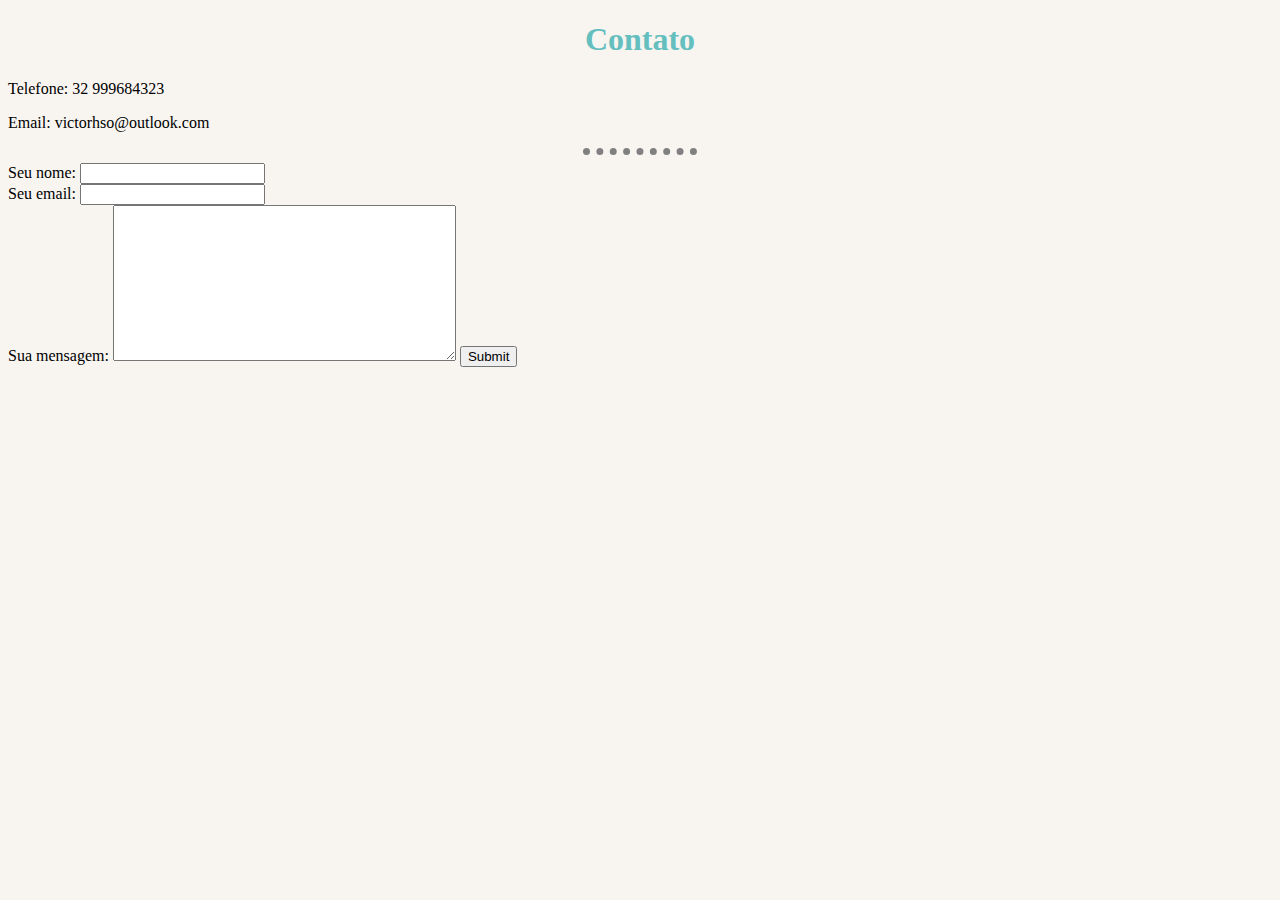
==== contato.html @ a668f1fc "Add files via upload" ====
<!DOCTYPE html>
<html lang="en" dir="ltr">
  <head>
    <meta charset="utf-8">
    <title>Contato</title>
    <link rel="stylesheet" href="css/styles.css">
  </head>
  <body>
    <h1 align="center">Contato</h1>
    <p>Telefone: 32 999684323 </p>
    <p>Email: victorhso@outlook.com</p>
    <hr>


    <form action="mailto:victorhso@outlook.com" method="post" enctype="text/plain">
      <label for="">Seu nome:</label>
      <input type="text" name="yourName" value=""><br>
      <label>Seu email: </label>
      <input type="email" name="yourEmail" value=""><br>
      <label>Sua mensagem: </label>
      <textarea name="yourMessage" rows="10" cols="40"></textarea>
      <input type="submit" name="">
    </form>

  </body>
</html>
---- css/styles.css ----
body {
    background-color: #f8f5f1;
  }

  hr {
    border-style: dotted;
    border-width: 7px 0 0;
    width: 9%;
    border-color: grey;
    /* A syntax do border-style é apenas um valor se aplica a todas as bordas
    quando se tem dois valores o primeiro se aplica a borda superior e inferior,
    e o segundo valor às laterais
    Quando se tem tres valores o primeiro se aplica à mergem superior, o segundo
    às margens laterais e o terceiro à margem inferior ou seja, uma solução alterativa
    e provavelmente mais adequada para o problema seria

    border-style:dotted none none;

    alternativamente
    border-top-style:dotted;
    border-style:none; */
  }

  img {
    height: 150px;
    width: 200px;
  }

  h3 {
    color:#66BFBF;
  }

  h1 {
    color:#66BFBF;
  }
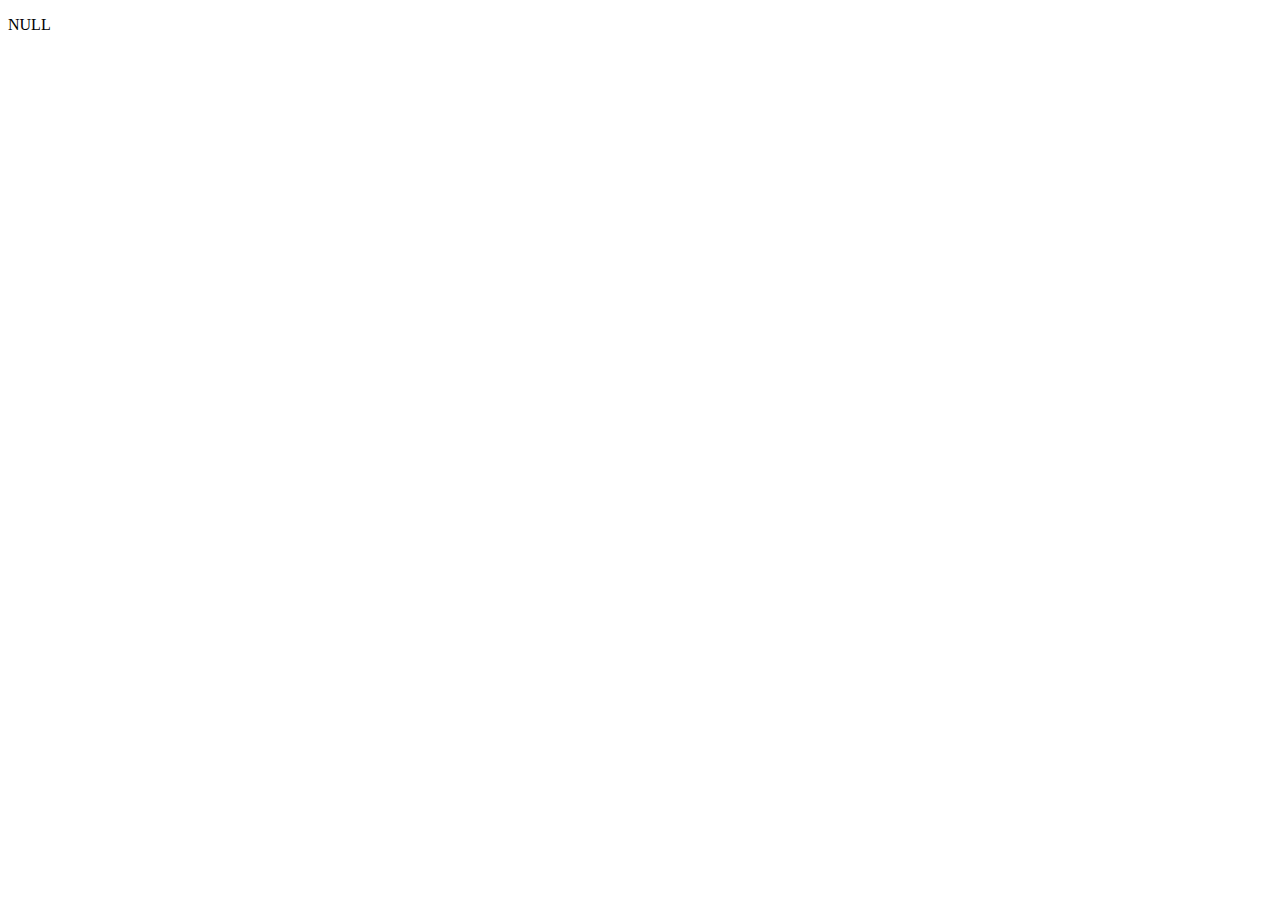
==== commit 28307dc2: "Update contato.html" ====
--- a/contato.html
+++ b/contato.html
@@ -6,21 +6,6 @@
     <link rel="stylesheet" href="css/styles.css">
   </head>
   <body>
-    <h1 align="center">Contato</h1>
-    <p>Telefone: 32 999684323 </p>
-    <p>Email: victorhso@outlook.com</p>
-    <hr>
-
-
-    <form action="mailto:victorhso@outlook.com" method="post" enctype="text/plain">
-      <label for="">Seu nome:</label>
-      <input type="text" name="yourName" value=""><br>
-      <label>Seu email: </label>
-      <input type="email" name="yourEmail" value=""><br>
-      <label>Sua mensagem: </label>
-      <textarea name="yourMessage" rows="10" cols="40"></textarea>
-      <input type="submit" name="">
-    </form>
-
+    <p>NULL</p>
   </body>
 </html>
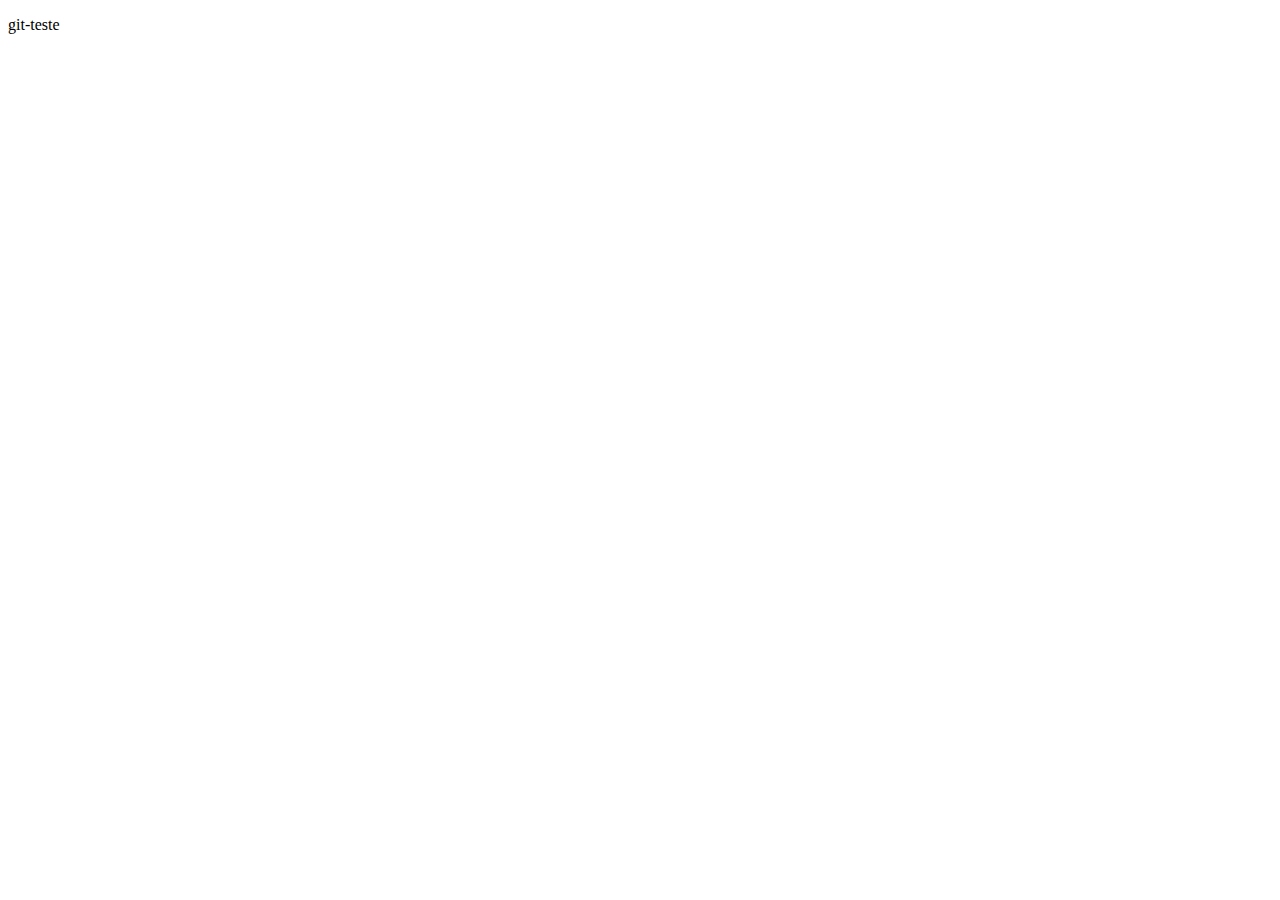
==== commit 850c52ef: "teste" ====
--- a/contato.html
+++ b/contato.html
@@ -6,6 +6,6 @@
     <link rel="stylesheet" href="css/styles.css">
   </head>
   <body>
-    <p>NULL</p>
+    <p>git-teste</p>
   </body>
 </html>
